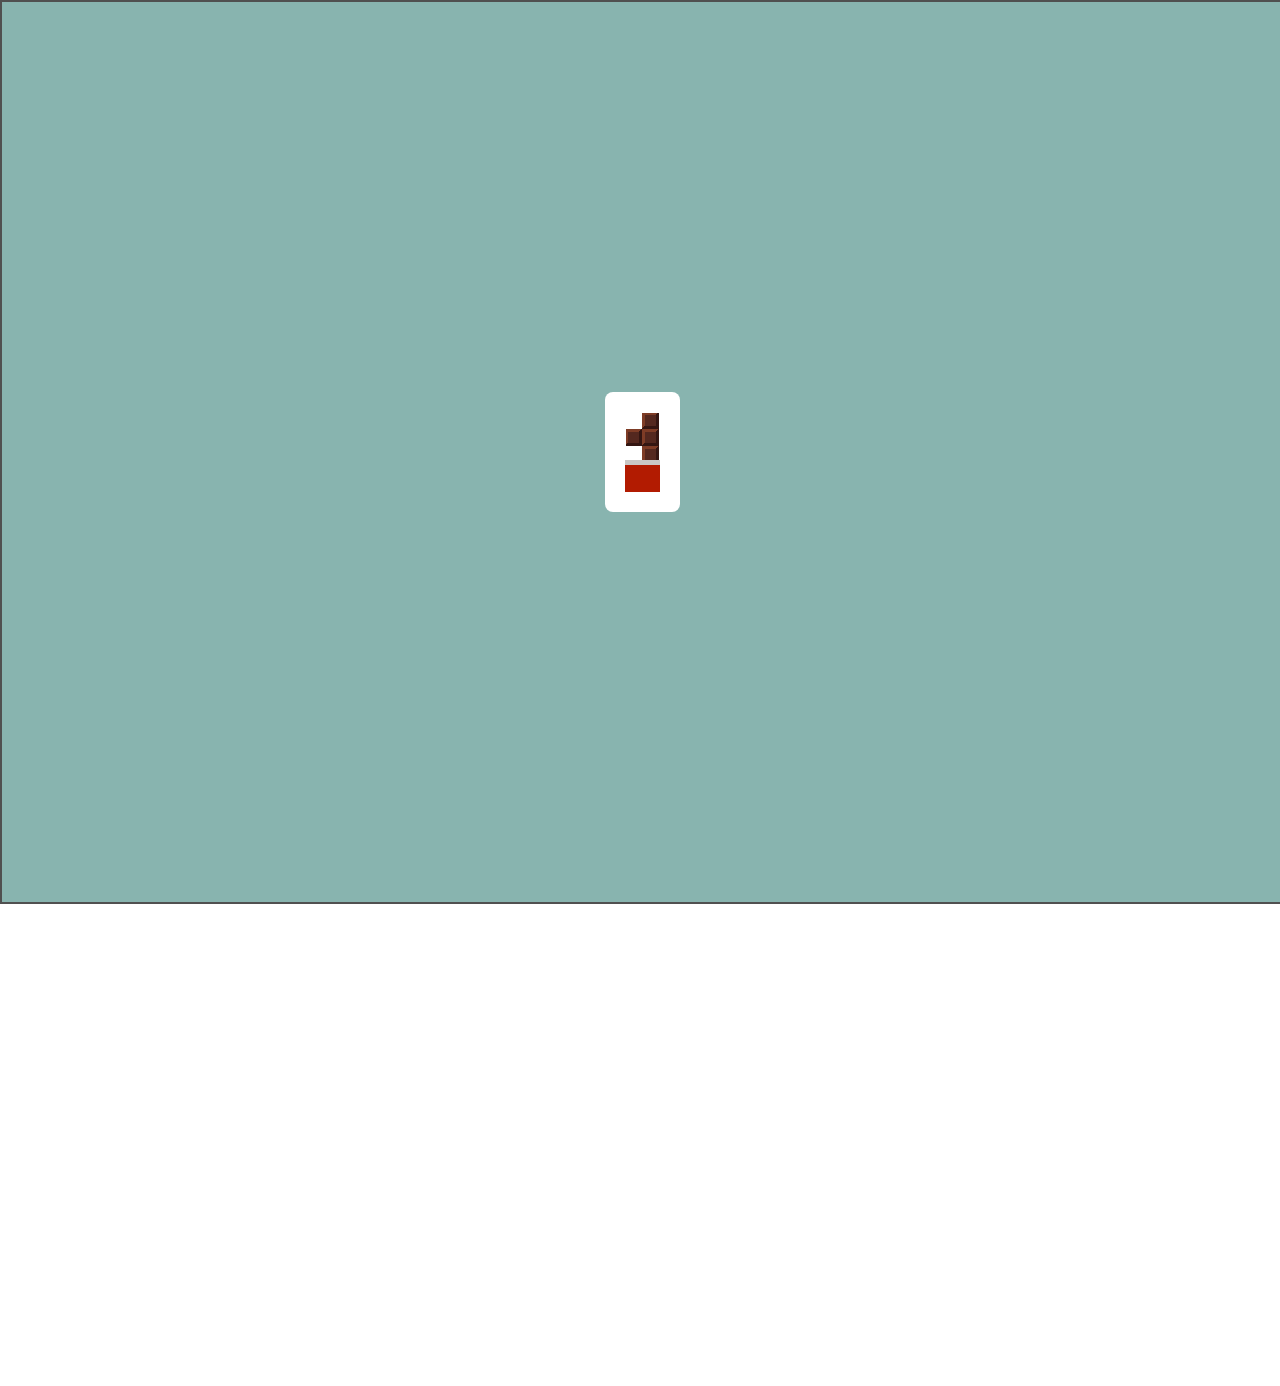
==== pages/about.html @ 06994199 "change web style" ====
<!DOCTYPE html>
<html lang="en">
  <head>
    <meta charset="UTF-8" />
    <meta
      name="viewport"
      content="width=device-width, initial-scale=1.0, user-scalable=no"
    />
    <title>Wahid Abdul Aziz | Portfolio</title>

    <link rel="icon" href="../../img/logo.svg" />
    <link rel="stylesheet" href="../css/style.css" />
    <link rel="stylesheet" href="../css/loading.css" />

    <!-- AOS -->
    <link href="https://unpkg.com/aos@2.3.1/dist/aos.css" rel="stylesheet" />
  </head>
  <body>
    <div class="loader-full" id="loader">
      <div class="loader-wrapper">
        <div class="loader"></div>
        </div>
    </div>

      <!-- Header -->
      <div class="header">
        <a href="../index.html">
          <img
            src="../img/logo.svg"
            alt="hiddev logo"
            data-aos="flip-up"
            data-aos-delay="300"
          />
        </a>
        <div class="header-menu">
          <a href="../index.html">
            <p data-aos="zoom-in-left" data-aos-delay="300">Home</p>
          </a>
          <a href="about.html">
            <p data-aos="zoom-in-left" data-aos-delay="300" class="menu-active">About</p>
          </a>
          <a href="portfolio.html">
            <p data-aos="zoom-in" data-aos-delay="350">Portfolio</p>
          </a>
          <p data-aos="zoom-in-right" data-aos-delay="400">Contact</p>
        </div>
        <div class="hamburger">
          <img
            src="../img/hamburger-menu-svgrepo-com.svg"
            class="btn-hamburger"
            id="btn-hamburger"
            alt=""
          />
          <div class="list-hamburger" id="list-hamburger" data-aos="flip-down" data-aos-duration="800">
            <a href="../index.html">
              <p data-aos="zoom-in-left" data-aos-delay="300">Home</p>
            </a>
            <a href="about.html">
              <p data-aos="zoom-in-left" data-aos-delay="300" class="menu-active">About</p>
            </a>
            <a href="portfolio.html">
              <p data-aos="zoom-in" data-aos-delay="350">Portfolio</p>
            </a>
            <p data-aos="zoom-in-right" data-aos-delay="400">Contact</p>
          </div>
        </div>
      </div>
      <!-- Header -->

    <!-- About -->
    <div class="about" id="content">
        <div class="card">
          <div class="card-header">
            <div class="card-header-left">
              <img src="../img/pp.svg" alt="pp" data-aos="zoom-in-right" />
              <div data-aos="zoom-in-right" data-aos-delay="200">
                <h2>Wahid</h2>
                <p>@hiddev</p>
              </div>
            </div>
            <h4 data-aos="zoom-in-left" data-aos-delay="300">About</h4>
          </div>
  
          <p class="about-text" data-aos="flip-up">
            Hi all! My name is Wahid Abdul Aziz aka Hiddev. I am 16 years old, and
            I live in the province of South Sumatra, Indonesia 🇮🇩. I am a person
            who has an interest in the world of graphic design and programming. In
            the world of graphic design I focus more on the field of UI/UX Design,
            while in the world of programming I focus on the field of web
            development
          </p>
  
          <div class="card-footer">
            <div>
              <img
                src="../img/love.svg"
                alt=""
                data-aos="flip-up"
                data-aos-delay="200"
              />
              <img
                src="../img/comment.svg"
                alt=""
                data-aos="flip-up"
                data-aos-delay="250"
              />
            </div>
            <img
              src="../img/share.svg"
              alt=""
              data-aos="flip-up"
              data-aos-delay="300"
            />
          </div>
        </div>
      </div>
      <!-- About -->
  
      <!-- Resume -->
      <div class="resume">
        <!-- Educations -->
        <div class="educations" id="educations">
          <div class="education-right">
            <p class="education-title" data-aos="fade-right">Educations.</p>
            <div class="education-card" data-aos="zoom-in-right">
              <div>
                <h3 data-aos="flip-up" data-aos-delay="100">
                  SMK Negeri 1 Muara Enim
                </h3>
              </div>
              <p data-aos="flip-up" data-aos-delay="200">
                Software Engineering Vocational High School <br />
                2021-2024
              </p>
            </div>
            <div class="education-card" data-aos="zoom-in-right">
              <div>
                <h3 data-aos="flip-up" data-aos-delay="100">
                  MTS Negeri 1 Muara Enim
                </h3>
              </div>
              <p data-aos="flip-up" data-aos-delay="200">
                Islamic Junior High School <br />
                2018-2021
              </p>
            </div>
            <div class="education-card" data-aos="zoom-in-right">
              <div>
                <h3 data-aos="flip-up" data-aos-delay="100">
                  MI YPITR Tanjung Raja
                </h3>
              </div>
              <p data-aos="flip-up" data-aos-delay="200">
                Islamic Elementary School<br />
                2013-2018
              </p>
            </div>
          </div>
        </div>
  
        <!-- Experiences & Achivements -->
        <div class="educations" id="educations">
          <div class="education-right">
            <p class="education-title" data-aos="fade-right">
              Experiences & Achivements.
            </p>
            <div class="education-card" data-aos="zoom-in-right">
              <div>
                <h3 data-aos="flip-up" data-aos-delay="100">
                  Finalis IT Software Solutions for Business
                </h3>
              </div>
              <p data-aos="flip-up" data-aos-delay="200">
                Lomba Kompetensi Siswa (LKS) SMK Tingkat Nasional <br />
                2023
              </p>
            </div>
            <div class="education-card" data-aos="zoom-in-right">
              <div>
                <h3 data-aos="flip-up" data-aos-delay="100">
                  1st Place IT Software Solutions for Business
                </h3>
              </div>
              <p data-aos="flip-up" data-aos-delay="200">
                Lomba Kompetensi Siswa (LKS) SMK Tingkat Provinsi SUMSEL <br />
                2023
              </p>
            </div>
            <div class="education-card" data-aos="zoom-in-right">
              <div>
                <h3 data-aos="flip-up" data-aos-delay="100">
                  IT Support Internship
                </h3>
              </div>
              <p data-aos="flip-up" data-aos-delay="200">
                Vocational High School Internship Program at PT Satria Bahana
                Sarana<br />
                2022-2023
              </p>
            </div>
            <div class="education-card" data-aos="zoom-in-right">
              <div>
                <h3 data-aos="flip-up" data-aos-delay="100">
                  Leader of Student Council
                </h3>
              </div>
              <p data-aos="flip-up" data-aos-delay="200">
                OSIS SMK Negeri 1 Muara Enim<br />
                2022-2023
              </p>
            </div>
            <div class="education-card" data-aos="zoom-in-right">
              <div>
                <h3 data-aos="flip-up" data-aos-delay="100">
                  1st Place IT Software Solutions for Business
                </h3>
              </div>
              <p data-aos="flip-up" data-aos-delay="200">
                Lomba Kompetensi Siswa (LKS) SMK Tingkat Kabupaten Muara Enim
                <br />
                2022
              </p>
            </div>
            <div class="education-card" data-aos="zoom-in-right">
              <div>
                <h3 data-aos="flip-up" data-aos-delay="100">
                  2nd Place Technological Innovation and More
                </h3>
              </div>
              <p data-aos="flip-up" data-aos-delay="200">
                Lomba Kreativitas dan Inovasi SMK Tingkat Provinsi SUMSEL
                <br />
                2021
              </p>
            </div>
          </div>
        </div>
      </div>
      <!-- Resume -->
  

    <script src="../js/main.js"></script>
    <script src="https://unpkg.com/aos@2.3.1/dist/aos.js"></script>
    <script>
      AOS.init();
    </script>
  </body>
</html>
---- css/style.css ----
*,
html {
  margin: 0;
  padding: 0;
  font-family: Work Sans;
  color: #545454;
  scroll-behavior: smooth;
}

@font-face {
  font-family: Work Sans;
  src: url(../font/WorkSans-VariableFont_wght.ttf);
}

a {
  text-decoration: none;
}

.home {
  display: flex;
  flex-direction: column;
  justify-content: space-between;
  height: 80vh;
}

.splash {
  visibility: hidden;
  transition: 1s ease-in-out;
  background-color: #88b4af;
  position: fixed;
  width: 100%;
  height: 100vh;
  z-index: 5;
  display: flex;
  align-items: center;
  justify-content: center;
}

.splash img {
  animation: myAnim 15s ease-in-out 0s infinite normal forwards;
}

/* Popup */
.popup {
  position: fixed;
  visibility: hidden;
  display: flex;
  justify-content: center;
  align-items: center;
  width: 100%;
  height: 100vh;
  z-index: 4;
}

.popup-card {
  width: 45%;
  display: flex;
  flex-direction: column;
  justify-content: space-between;
  align-items: center;
  background-color: white;
  padding: 10px 10px;
  border: 2px solid #545454;
  border-radius: 8px;
  box-shadow: 0px 10px 0px -2px rgba(137, 181, 175, 1),
    0px 10px 0px 0px rgba(84, 84, 84, 1);
  transition: 0.2s ease-in-out;
}

.popup-card img {
  width: 100%;
}

.popup-card button {
  cursor: pointer;
  display: flex;
  margin-top: 8%;
  align-items: center;
  font-weight: 500;
  justify-content: space-between;
  width: 100%;
  border: 1px solid #545454;
  border-radius: 8px;
  background-color: transparent;
  padding: 10px;
  transition: 0.3s ease-in-out;
}

/* Popup */

/* Header */
.header {
  padding: 30px 70px;
  display: flex;
  justify-content: space-between;
  align-items: center;
}

.header img {
  width: 60px;
}

.header-menu {
  width: 32%;
  display: flex;
  align-items: center;
  justify-content: space-between;
}

.menu-active {
  font-weight: 600;
  border-radius: 8px;
  border: 2px solid #505050;
  padding: 10px 20px;
}

.header div p {
  transition: 0.3s ease-in-out;
}

.header div p:hover {
  font-weight: 600;
}

.header div p:active {
}

.hamburger {
  display: none;
}

.list-hamburger {
  display: none;
}
/* Header */

/* Hero */
.hero {
  padding: 0px 70px;
  margin-top: 5%;
  display: flex;
  align-items: center;
  justify-content: space-around;
}

.hero .left {
  height: fit-content;
  width: 60%;
}

.greeting {
  display: flex;
  align-items: end;
  gap: 8px;
}

.greeting-name {
  width: 340px;
  transition: 0.5s ease-in-out;
}

.left p {
  margin-top: 8px;
  font-size: 20px;
}

.cta {
  margin-top: 40px;
  display: flex;
  align-items: center;
  justify-content: space-between;
}

.cta button {
  cursor: pointer;
  background-color: white;
  padding: 12px 20px;
  border: 2px solid #545454;
  border-radius: 5px;
  box-shadow: 7px 7px 0px -2px rgba(137, 181, 175, 1),
    7px 7px 0px 0px rgba(84, 84, 84, 1);
  transition: 0.2s ease-in-out;
}

.cta button:hover {
  box-shadow: 10px 10px 0px -2px rgba(137, 181, 175, 1),
    10px 10px 0px 0px rgba(84, 84, 84, 1);
}

.cta button:active {
  box-shadow: 3px 3px 0px -2px rgba(137, 181, 175, 1),
    3px 3px 0px 0px rgba(84, 84, 84, 1);
}

.cta div {
  display: flex;
  gap: 20px;
}

.cta img {
  width: 20px;
  cursor: pointer;
  transition: 0.3s ease-in-out;
}

.cta img:hover {
  rotate: 360deg;
}

.hero .right {
  display: flex;
  justify-content: end;
  align-items: center;
  width: fit-content;
}

/* .hero .right img { */
/* width: 65%; */
/* } */

.hero-front {
  animation: myAnim 15s ease-in-out 0s infinite normal forwards;
  width: 55%;
  position: absolute;
  z-index: 2;
}

.hero-back {
  animation: myAnim 19s ease-in-out 0s infinite normal forwards;
  width: 80%;
}

/* Hero */

/* About */
.about {
  margin-top: 5%;
  padding: 0px 70px;
  display: flex;
  justify-content: center;
  align-items: center;
}

.card {
  animation: myAnim 13s ease-in-out 0s infinite normal forwards;
  width: 100%;
  background-color: white;
  padding: 40px 40px;
  border: 2px solid #545454;
  border-radius: 8px;
  box-shadow: 0px 10px 0px -2px rgba(137, 181, 175, 1),
    0px 10px 0px 0px rgba(84, 84, 84, 1);
  transition: 0.2s ease-in-out;
}

.card-header {
  display: flex;
  justify-content: space-between;
  align-items: center;
}

.card-header img {
  width: 50px;
  border-radius: 100%;
  border: 1px solid #545454;
}

.card-header-left {
  display: flex;
  align-items: center;
  gap: 10px;
}

.about-text {
  margin-left: 70px;
  margin-top: 20px;
  text-align: justify;
  font-size: 18px;
}

.card-footer {
  margin-top: 2%;
  margin-left: 70px;
  display: flex;
  justify-content: space-between;
}

.card-footer div {
  display: flex;
  gap: 10px;
}

.card-footer img {
  width: 20px;
}

/* Educations */
.educations {
  width: 50%;
  padding: 0px 10px;
  justify-content: start;
  display: flex;
}

.education-right {
  width: 100%;
  display: flex;
  flex-direction: column;
  gap: 22px;
}

.education-title {
  font-size: 25px;
  font-weight: 600;
}

.education-card {
  width: 97%;
  background-color: white;
  padding: 10px 10px;
  border: 2px solid #545454;
  border-radius: 8px;
  box-shadow: 0px 10px 0px -2px rgba(137, 181, 175, 1),
    0px 10px 0px 0px rgba(84, 84, 84, 1);
  transition: 0.2s ease-in-out;
}

.education-card:hover {
  box-shadow: 10px 10px 0px -2px rgba(137, 181, 175, 1),
    10px 10px 0px 0px rgba(84, 84, 84, 1);
}

.education-card div {
  width: 100%;
  display: flex;
  gap: 3%;
  justify-content: space-between;
  align-items: center;
}

.education-card button {
  cursor: pointer;
  display: flex;
  margin-top: 8%;
  align-items: center;
  font-weight: 500;
  justify-content: space-between;
  width: 100%;
  border: 1px solid #545454;
  border-radius: 8px;
  background-color: transparent;
  padding: 10px;
  transition: 0.3s ease-in-out;
}

.education-card button:hover {
  background-color: #eaeaea;
}

.education-card h2 {
  animation: educations 2s ease 0s infinite normal forwards;
}

.education-card p {
  margin-top: 5px;
}

.resume {
  margin-top: 4%;
  margin-bottom: 10%;
  display: flex;
  padding: 0px 70px;
  gap: 20px;
}
/* Educations */

/* Skills */
.skill {
  margin-top: 4%;
  margin-bottom: 8%;
  display: flex;
  flex-direction: column;
  padding: 0px 70px;
  gap: 20px;
}

.skill-row {
  display: flex;
  flex-wrap: wrap;
  transition: 0.3s ease-in-out;
  justify-content: space-between;
  row-gap: 30px;
}

.skill-card {
  display: flex;
  align-items: center;
  width: 22%;
  background-color: white;
  padding: 10px;
  border: 2px solid #545454;
  border-radius: 8px;
  gap: 10px;
  box-shadow: 0px 10px 0px -2px rgba(137, 181, 175, 1),
    0px 10px 0px 0px rgba(84, 84, 84, 1);
}

.skill-card img {
  border-radius: 6px;
  border: 2px solid #545454;
  padding: 5px;
  width: 30px;
}

.skill-card div {
  display: flex;
  flex-direction: column;
  align-items: start;
  justify-content: center;
  width: 100%;
}

.skill-card p {
  font-size: 20px;
  font-weight: 600;
}
/* Skills */

/* Projects */
.projects {
  margin-top: 2%;
  margin-bottom: 10%;
  display: flex;
  flex-direction: column;
  padding: 0px 70px;
  gap: 30px;
}

.projects-row {
  display: flex;
  justify-content: space-between;
}

.project-card {
  display: flex;
  flex-direction: column;
  justify-content: space-between;
  width: 20%;
  height: auto;
  background-color: white;
  padding: 15px;
  padding-bottom: 20px;
  border: 2px solid #545454;
  border-radius: 8px;
  gap: 30px;
  box-shadow: 0px 13px 0px -2px rgba(137, 181, 175, 1),
    0px 13px 0px 0px rgba(84, 84, 84, 1);
}

.project-card img {
  margin-top: 2%;
  width: 100%;
  border: 1px solid #545454;
  border-radius: 5px;
  box-shadow: 0px -6px 0px -2px rgba(84, 84, 84, 1),
    0px -6px 0px 0px rgba(84, 84, 84, 1);
}

.project-card h2 {
  font-size: 23px;
  font-weight: 600;
}

.project-card p {
  font-size: 15px;
}

.project-card button {
  font-weight: 600;
  width: 100%;
  background-color: white;
  cursor: pointer;
  padding: 15px;
  border: 1.5px solid #545454;
  border-radius: 8px;
  margin-top: 8%;
}

.project-card button:hover {
  background-color: #88b4af;
  color: white;
}

/* Projects */

@keyframes showContent {
  0% {
    margin-top: 20%;
  }

  100% {
    margin-top: 15%;
  }
}

@keyframes myAnim {
  0%,
  100% {
    transform: translateY(0);
  }

  10%,
  30%,
  50%,
  70% {
    transform: translateY(-8px);
  }

  20%,
  40%,
  60% {
    transform: translateY(8px);
  }

  80% {
    transform: translateY(6.4px);
  }

  90% {
    transform: translateY(-6.4px);
  }
}

@keyframes educations {
  0% {
    transform: scale3d(1, 1, 1);
  }

  30% {
    transform: scale3d(1.25, 0.75, 1);
  }

  40% {
    transform: scale3d(0.75, 1.25, 1);
  }

  50% {
    transform: scale3d(1.15, 0.85, 1);
  }

  65% {
    transform: scale3d(0.95, 1.05, 1);
  }

  75% {
    transform: scale3d(1.05, 0.95, 1);
  }

  100% {
    transform: scale3d(1, 1, 1);
  }
}
/* Responsive */
@media only screen and (max-width: 768px) {
}

@media only screen and (max-width: 500px) {
  html {
    font-family: Work Sans;
  }

  .home {
    height: 87vh;
  }

  /* Popup */
  .popup {
    position: fixed;
    display: flex;
    justify-content: center;
    align-items: center;
    width: 100%;
    height: 100vh;
    z-index: 4;
  }

  .popup-card {
    width: 80%;
    display: flex;
    flex-direction: column;
    justify-content: space-between;
    align-items: center;
    background-color: white;
    padding: 10px 10px;
    border: 2px solid #545454;
    border-radius: 8px;
    box-shadow: 0px 10px 0px -2px rgba(137, 181, 175, 1),
      0px 10px 0px 0px rgba(84, 84, 84, 1);
    transition: 0.2s ease-in-out;
  }

  .popup-card img {
    width: 100%;
  }

  .popup-card button {
    cursor: pointer;
    display: flex;
    margin-top: 8%;
    align-items: center;
    font-weight: 500;
    justify-content: space-between;
    width: 100%;
    border: 1px solid #545454;
    border-radius: 8px;
    background-color: transparent;
    padding: 10px;
    transition: 0.3s ease-in-out;
  }

  /* Popup */

  .header {
    margin-top: 10%;
    padding: 0px 30px;
    align-items: start;
  }

  .header-menu {
    width: 70%;
    display: flex;
    align-items: center;
    justify-content: space-evenly;
    display: none;
  }

  .hamburger {
    display: flex;
    flex-direction: column;
    align-items: end;
    gap: 10px;
  }
  
  
  .btn-hamburger {
    height: 50px;
    display: inline;
    rotate: 0deg;
  }

  
  .btn-hamburger:active {
    animation: .3s hamburgerActive;
  }


  .list-hamburger {
    display: none;
    width: 150px;
    margin-top: 15%;
    z-index: 100;
    right: 8%;
    position: absolute;
    flex-direction: column;
    gap: 20px;
    background-color: white;
    border: 2px solid #505050;
    padding: 20px;
    border-radius: 8px;
    box-shadow: 0px 10px 0px -2px rgba(137, 181, 175, 1),
    0px 10px 0px 0px rgba(84, 84, 84, 1);
  }
  
  @keyframes hamburgerShow {
    0% {
      right: -50%;
      gap: 0px
    }

    100% {
      gap: 0px;
      right: 8%;
    }
  }

  @keyframes hamburgerHide {
    0% {
      gap: 0px;
      right: 8%;
    }

    100% {
      right: -50%;
      gap: 0px
    }

  }

  @keyframes hamburgerGap {
    0% {
      gap: 0px;
    }
    
    100% {
      gap: 20px;
    }
  }

  @keyframes hamburgerHideGap {
    0% {
      gap: 20px;
    }

    100% {
      gap: 0px;
    }
    
  }

  @keyframes hamburgerActive {
    0% {
      rotate: 180deg;
    }
    
    100% {
      rotate: 360deg;
    }
  }

  .hero {
    padding: 0px 10px;
    margin-top: 20%;
    flex-direction: column-reverse;
    justify-content: center;
    gap: 50px;
    align-items: center;
  }

  .hero .left {
    padding: 0px;
    justify-content: center;
    align-items: center;
    width: fit-content;
  }

  .greeting {
    display: flex;
    justify-content: center;
    gap: 8px;
  }

  .greeting div {
    display: flex;
    align-items: end;
    justify-content: center;
  }

  .greeting-hi {
    width: 30%;
  }

  .greeting-name {
    width: 60%;
    transition: 0.5s ease-in-out;
  }

  .left p {
    font-size: 96%;
    text-align: center;
  }

  .cta {
    padding: 0% 5%;
  }

  .hero .right {
    display: flex;
    justify-content: center;
    align-items: center;
    width: fit-content;
  }

  .hero-front {
    animation: myAnim 15s ease-in-out 0s infinite normal forwards;
    width: 60%;
    position: absolute;
    z-index: 2;
  }

  .hero-back {
    animation: myAnim 19s ease-in-out 0s infinite normal forwards;
    width: 85%;
  }
  .about {
    margin-top: 15%;
    padding: 0px 30px;
  }

  .card {
    width: 100%;
    padding: 30px 30px;
  }

  .about-text {
    margin-left: 0px;
    font-size: 16px;
  }

  .card-footer {
    margin-left: 0px;
    margin-top: 10%;
  }

  .resume {
    margin-top: 20%;
    flex-direction: column;
    padding: 0px 30px;
    gap: 50px;
    align-items: center;
  }

  .educations {
    width: 100%;
  }

  .education-card {
    width: 95%;
  }

  .education-right {
    gap: 25px;
    width: 100%;
  }

  .exp {
    padding: 0px 20px;
    display: flex;
  }

  .exp-left {
    width: 20%;
  }

  .exp-end {
    align-items: end;
  }

  .exp-title {
    width: 85%;
  }

  .exp-right {
    align-items: end;
    justify-content: end;
    width: 100%;
  }

  .exp-card {
    width: 85%;
    height: 190px;
  }

  /* Skills */
  .skill {
    margin-top: 20%;
    margin-bottom: 30%;
    display: flex;
    flex-direction: column;
    padding: 0px 30px;
    gap: 20px;
  }

  .skill-row {
    display: flex;
    flex-wrap: wrap;
    justify-content: space-between;
    row-gap: 30px;
  }

  .skill-card {
    display: flex;
    align-items: center;
    width: 40%;
    background-color: white;
    padding: 10px;
    border: 2px solid #545454;
    border-radius: 8px;
    box-shadow: 0px 10px 0px -2px rgba(137, 181, 175, 1),
      0px 10px 0px 0px rgba(84, 84, 84, 1);
  }

  .skill-card img {
    border-radius: 6px;
    border: 2px solid #545454;
    padding: 5px;
    width: 30px;
  }

  .skill-card div {
    display: flex;
    align-items: center;
    justify-content: center;
    width: 100%;
  }

  .skill-card p {
    font-size: 14px;
    text-align: center;
    font-weight: 600;
  }
  /* Skills */

  .projects {
    margin-top: 15%;
    margin-bottom: 30%;
    display: flex;
    flex-direction: column;
    padding: 0px 30px;
    gap: 20px;
  }

  .projects-row {
    flex-direction: column;
    gap: 40px;
  }

  .project-card {
    display: flex;
    flex-direction: column;
    justify-content: space-between;
    width: 90%;
    height: auto;
    background-color: white;
    padding: 15px;
    padding-bottom: 20px;
    border: 2px solid #545454;
    border-radius: 8px;
    gap: 30px;
    box-shadow: 0px 10px 0px -2px rgba(137, 181, 175, 1),
      0px 10px 0px 0px rgba(84, 84, 84, 1);
  }

  .project-card img {
    margin-top: 2%;
    width: 100%;
    border: 1px solid #545454;
    border-radius: 5px;
    box-shadow: 0px -6px 0px -2px rgba(84, 84, 84, 1),
      0px -6px 0px 0px rgba(84, 84, 84, 1);
  }

  .project-card h2 {
    font-size: 23px;
    font-weight: 600;
  }

  .project-card button {
    font-weight: 600;
    width: 100%;
    background-color: white;
    padding: 15px;
    border: 1.5px solid #545454;
    border-radius: 5px;
    margin-top: 8%;
  }
}
---- css/loading.css ----
/* HTML: <div class="loader"></div> */
/* HTML: <div class="loader"></div> */
/* HTML: <div class="loader"></div> */

.loader-full {
    background-color: #88b4af;
    position: fixed;
    top: 0%;
    width: 100%;
    height: 100vh;
    z-index: 200;
    display: flex;
    justify-content: center;
    align-items: center;
    animation-fill-mode: forwards;
    border: 2px solid #505050;
}

.loader-wrapper {
    background-color: white;
    padding: 20px;
    border-radius: 8px;
    display: flex;
    flex-direction: column;
    align-items: center;
}

@keyframes fadeIn {
    0% {
        visibility: visible;
        top: 0%;
    }

    50% {
        visibility: visible;
        top: 50%;
    }

    100% {
        visibility: visible;
        top: 100%;
    }
  }

  @keyframes changeColor {
    0% {
        visibility: visible;
        background-color: #88b4af;
    }

    100% {
        visibility: visible;
        background-color: white;
    }
  }
/* HTML: <div class="loader"></div> */
.loader {
    width: 35px;
    height: 80px;
    position: relative;
  }
  .loader:before {
    content: "";
    position: absolute;
    inset: 0 0 20px;
    padding: 1px;
    background:
      conic-gradient(from -90deg at calc(100% - 3px) 3px,#7e3c26 135deg,#341612 0 270deg,#0000 0),
      conic-gradient(from   0deg at 3px calc(100% - 3px),#0000 90deg,#341612 0 225deg,#7e3c26 0),
      #54281f;
    background-size: 17px 17px;
    background-clip: content-box;
    --c:no-repeat linear-gradient(#000 0 0);
    -webkit-mask:
        var(--c) 0    0, 
        var(--c) 17px 0, 
        var(--c) 0    17px, 
        var(--c) 17px 17px, 
        var(--c) 0    34px, 
        var(--c) 17px 34px,
        linear-gradient(#000 0 0);
    -webkit-mask-composite:xor;
            mask-composite:exclude;
    animation: l6 2s forwards ;
  }
  .loader:after {
    content: "";
    position: absolute;
    inset: 60% 0 0;
    background: #B21B01;
    border-top: 5px solid #c9c7c5; 
  }
  @keyframes l6 {
   0%,14%  {-webkit-mask-size: 0 0,0 0,0 0,0 0,0 0,0 0,auto}
   15%,29% {-webkit-mask-size: 17px 17px,0 0,0 0,0 0,0 0,0 0,auto}
   30%,44% {-webkit-mask-size: 17px 17px,17px 17px,0 0,0 0,0 0,0 0,auto}
   45%,59% {-webkit-mask-size: 17px 17px,17px 17px,17px 17px,0 0,0 0,0 0,auto}
   60%,74% {-webkit-mask-size: 17px 17px,17px 17px,17px 17px,17px 17px,0 0,0 0,auto}
   75%,89% {-webkit-mask-size: 17px 17px,17px 17px,17px 17px,17px 17px,17px 17px,0 0,auto}
   90%,
   100%    {-webkit-mask-size: 17px 17px,17px 17px,17px 17px,17px 17px,17px 17px,17px 17px,auto}
  }

  /* HTML: <div class="loader"></div> */
.loader-text {
    width: fit-content;
    font-size: 30px;
    color:#0000;
    background:linear-gradient(90deg,#000 calc(50% - 0.5ch),#C02942 0 calc(50% + 0.5ch),#000 0) right/calc(200% + 1ch) 100%;
    -webkit-background-clip:text;
            background-clip:text;
    animation: l8 2s infinite steps(11);
  }
  .loader-text:before {
    content:"Wait Bro..."
  }
  @keyframes l8 {to{background-position: left}}
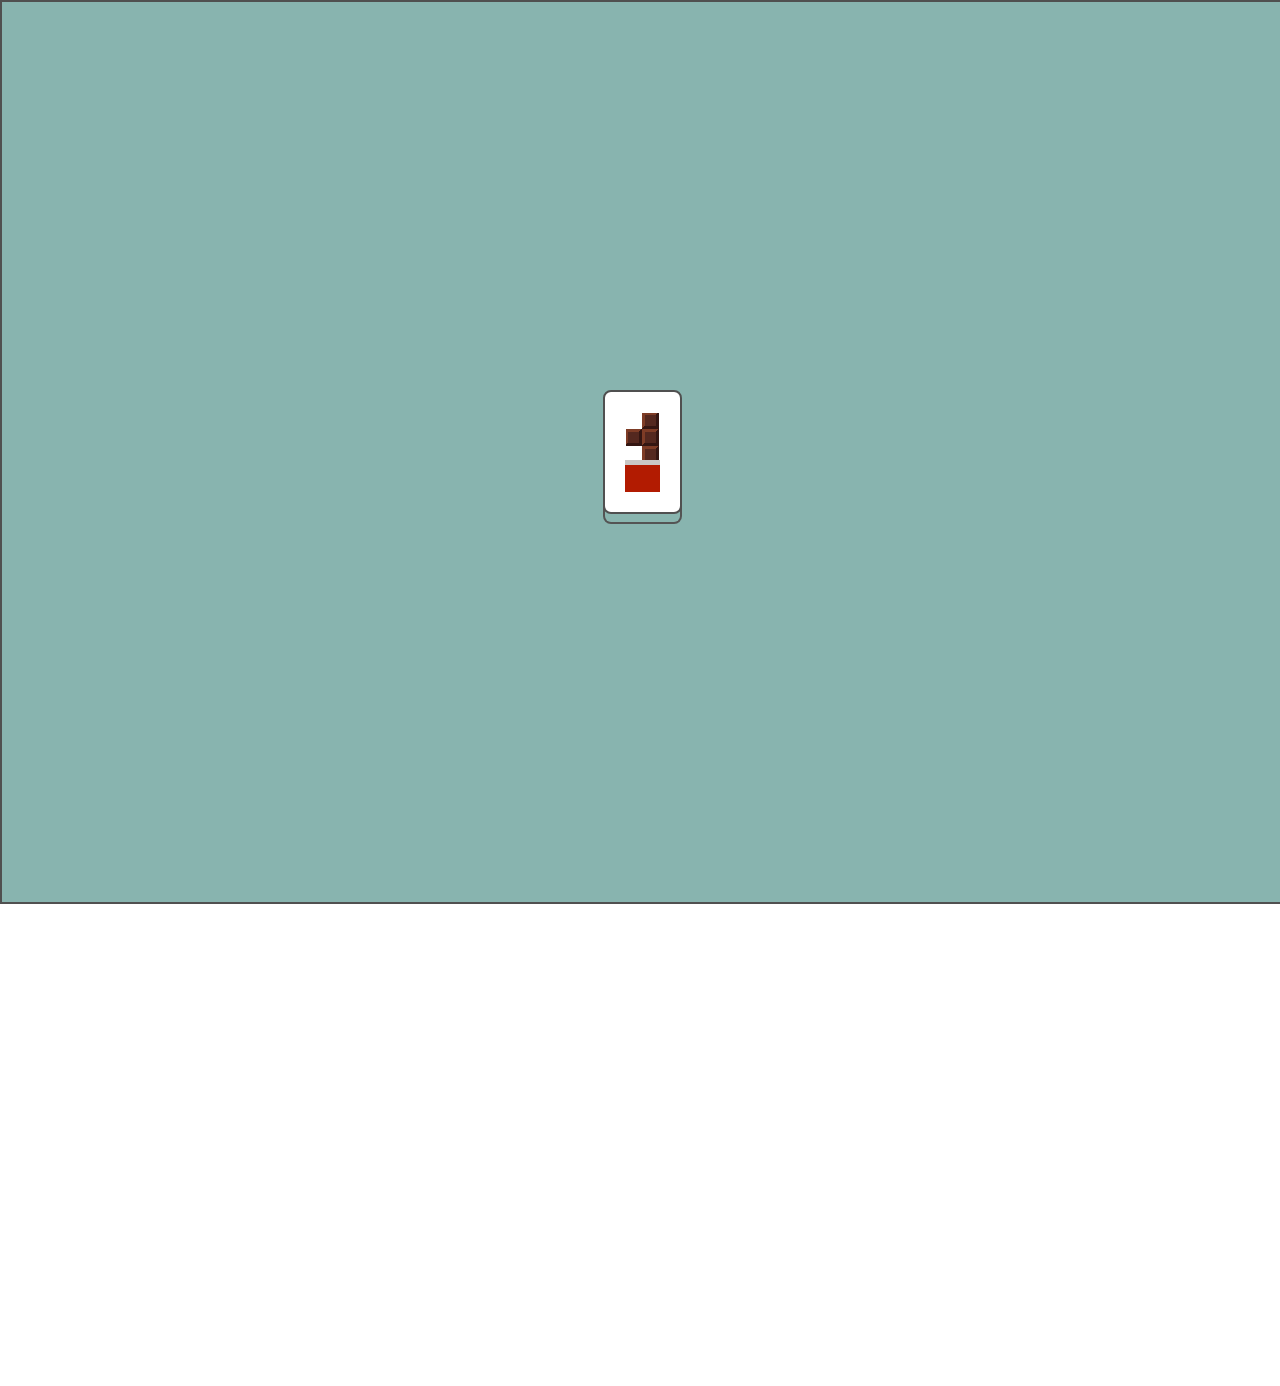
==== commit d9272923: "dev: add username, before move page animations" ====
--- a/pages/about.html
+++ b/pages/about.html
@@ -15,7 +15,7 @@
     <!-- AOS -->
     <link href="https://unpkg.com/aos@2.3.1/dist/aos.css" rel="stylesheet" />
   </head>
-  <body>
+  <body id="body">
     <div class="loader-full" id="loader">
       <div class="loader-wrapper">
         <div class="loader"></div>
@@ -33,13 +33,13 @@
           />
         </a>
         <div class="header-menu">
-          <a href="../index.html">
+          <a onclick="beforeMovePage('../index.html')">
             <p data-aos="zoom-in-left" data-aos-delay="300">Home</p>
           </a>
-          <a href="about.html">
+          <a onclick="beforeMovePage('about.html')">
             <p data-aos="zoom-in-left" data-aos-delay="300" class="menu-active">About</p>
           </a>
-          <a href="portfolio.html">
+          <a onclick="beforeMovePage('portfolio.html')">
             <p data-aos="zoom-in" data-aos-delay="350">Portfolio</p>
           </a>
           <p data-aos="zoom-in-right" data-aos-delay="400">Contact</p>
@@ -52,13 +52,13 @@
             alt=""
           />
           <div class="list-hamburger" id="list-hamburger" data-aos="flip-down" data-aos-duration="800">
-            <a href="../index.html">
+            <a onclick="beforeMovePage('../index.html')">
               <p data-aos="zoom-in-left" data-aos-delay="300">Home</p>
             </a>
-            <a href="about.html">
+            <a onclick="beforeMovePage('about.html')">
               <p data-aos="zoom-in-left" data-aos-delay="300" class="menu-active">About</p>
             </a>
-            <a href="portfolio.html">
+            <a onclick="beforeMovePage('portfolio.html')">
               <p data-aos="zoom-in" data-aos-delay="350">Portfolio</p>
             </a>
             <p data-aos="zoom-in-right" data-aos-delay="400">Contact</p>
--- a/css/style.css
+++ b/css/style.css
@@ -107,11 +107,16 @@
   justify-content: space-between;
 }
 
+.header-menu p {
+  cursor: pointer;
+}
+
 .menu-active {
   font-weight: 600;
   border-radius: 8px;
   border: 2px solid #505050;
   padding: 10px 20px;
+  cursor: pointer;
 }
 
 .header div p {
@@ -131,6 +136,10 @@
 
 .list-hamburger {
   display: none;
+}
+
+.list-hamburger p {
+  cursor: pointer;
 }
 /* Header */
 
@@ -156,7 +165,30 @@
 
 .greeting-name {
   width: 340px;
-  transition: 0.5s ease-in-out;
+}
+
+@keyframes greeting {
+  0% {
+    margin-bottom: 0px;
+    opacity: 0;
+  }
+  
+  50% {
+    margin-bottom: 20px;
+    opacity: 1;
+}
+
+  60% {
+    margin-bottom: 0px;
+  }
+  
+  70% {
+    margin-bottom: 5px;
+  }
+
+  80% {
+    margin-bottom: 0px;
+  }
 }
 
 .left p {
--- a/css/loading.css
+++ b/css/loading.css
@@ -1,6 +1,3 @@
-/* HTML: <div class="loader"></div> */
-/* HTML: <div class="loader"></div> */
-/* HTML: <div class="loader"></div> */
 
 .loader-full {
     background-color: #88b4af;
@@ -20,6 +17,9 @@
     background-color: white;
     padding: 20px;
     border-radius: 8px;
+    border: 2px solid #505050;
+    box-shadow: 0px 10px 0px -2px rgba(137, 181, 175, 1),
+    0px 10px 0px 0px rgba(84, 84, 84, 1);
     display: flex;
     flex-direction: column;
     align-items: center;
@@ -39,6 +39,23 @@
     100% {
         visibility: visible;
         top: 100%;
+    }
+  }
+
+  @keyframes fadeOut {
+    0% {
+        visibility: visible;
+        top: 100%;
+    }
+
+    50% {
+        visibility: visible;
+        top: 50%;
+    }
+
+    100% {
+        visibility: visible;
+        top: 0%;
     }
   }
 
@@ -81,7 +98,7 @@
         linear-gradient(#000 0 0);
     -webkit-mask-composite:xor;
             mask-composite:exclude;
-    animation: l6 2s forwards ;
+    animation: l6 2s forwards;
   }
   .loader:after {
     content: "";
@@ -101,17 +118,23 @@
    100%    {-webkit-mask-size: 17px 17px,17px 17px,17px 17px,17px 17px,17px 17px,17px 17px,auto}
   }
 
-  /* HTML: <div class="loader"></div> */
+/* HTML: <div class="loader"></div> */
 .loader-text {
-    width: fit-content;
-    font-size: 30px;
-    color:#0000;
-    background:linear-gradient(90deg,#000 calc(50% - 0.5ch),#C02942 0 calc(50% + 0.5ch),#000 0) right/calc(200% + 1ch) 100%;
-    -webkit-background-clip:text;
-            background-clip:text;
-    animation: l8 2s infinite steps(11);
-  }
-  .loader-text:before {
-    content:"Wait Bro..."
-  }
-  @keyframes l8 {to{background-position: left}}+  font-size: 20px;
+  display: inline-grid;
+}
+.loader-text:before,
+.loader-text:after {
+  grid-area: 1/1;
+  -webkit-mask:linear-gradient(90deg,#000 50%,#0000 0) 0 50%/2ch 100%;
+  animation: l11 1s infinite cubic-bezier(0.5,220,0.5,-220);
+}
+.loader-text:after {
+  -webkit-mask-position:1ch 50%;
+  --s:-1;
+}
+@keyframes l11 {100%{transform: translateY(calc(var(--s,1)*0.1%));}}
+
+.loader-img {
+  width: 30%;
+}